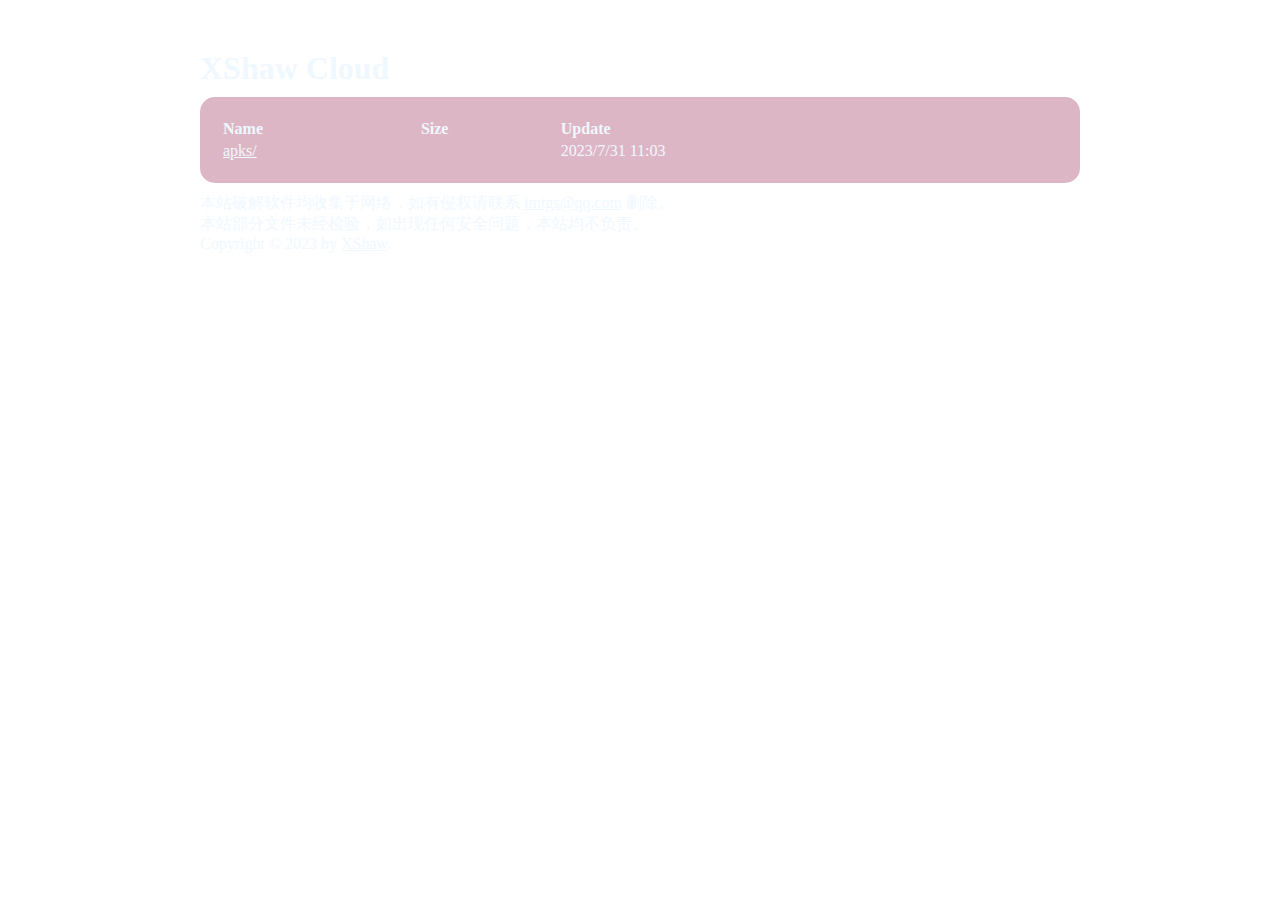
==== index.html @ b697360e "Add files via upload" ====
<!DOCTYPE html>
<html lang="en">
<head>
  <meta charset="UTF-8">
  <meta name="viewport" content="width=device-width, initial-scale=1.0">
  <title>XShaw Cloud</title>
  <link rel="stylesheet" href="style.css">
</head>
<body>
  <h1>XShaw Cloud</h1>
  <div class="content">
    <table>
      <tr align="left">
        <th>Name</th>
        <th>Size</th>
        <th>Update</th>
      </tr>
      <tr>
        <td><a href="/apks">apks/</a></td>
        <td></td>
        <td>2023/7/31 11:03</td>
      </tr>
    </table>
  </div>
  <footer>
    <p>本站破解软件均收集于网络，如有侵权请联系 <a href="mailto:imtgs@qq.com">imtgs@qq.com</a> 删除。</p>
    <p>本站部分文件未经检验，如出现任何安全问题，本站均不负责。</p>
    <p>Copyright © 2023 by <a href="https://blog.xshaw.xyz">XShaw</a>.</p>
  </footer>
</body>
</html>
---- style.css ----
* {
    margin: 0;
}

body {
    padding-top: 50px;
    padding-bottom: 50px;
    padding-left: 400px;
    padding-right: 400px;
    background: url("https://w.wallhaven.cc/full/g7/wallhaven-g7wo7d.jpg");
    color: aliceblue;
}

table {
    width: 100%;
}

.content {
    background-color: rgb(199, 134, 158,0.6);
    padding: 20px;
    border-radius: 15px;
    margin-top: 10px;
}

a {
    color: aliceblue;
}

footer {
    margin-top: 10px;
}

@media (max-width: 900px) {
    body {
        padding-left: 50px;
        padding-right: 50px;
    }
}

@media (min-width: 900px) {
    @media (max-width: 1280px) {
        body {
            padding-left: 200px;
            padding-right: 200px;
        }
    }
}
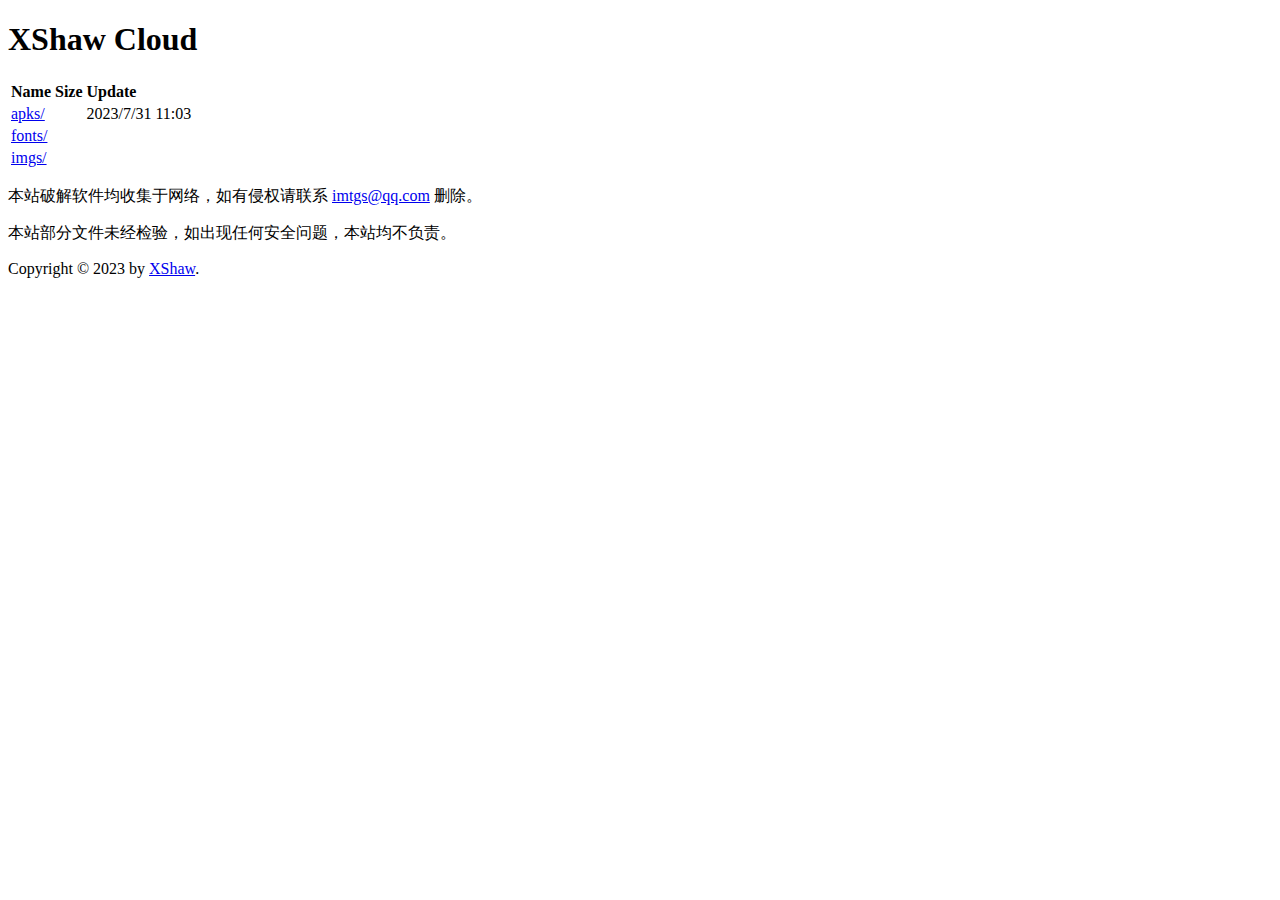
==== commit 0d868241: "a commit" ====
--- a/index.html
+++ b/index.html
@@ -4,7 +4,7 @@
   <meta charset="UTF-8">
   <meta name="viewport" content="width=device-width, initial-scale=1.0">
   <title>XShaw Cloud</title>
-  <link rel="stylesheet" href="style.css">
+  <link rel="stylesheet" href="https://cloud.xshaw.xyz/style.css">
 </head>
 <body>
   <h1>XShaw Cloud</h1>
@@ -20,6 +20,12 @@
         <td></td>
         <td>2023/7/31 11:03</td>
       </tr>
+      <tr>
+        <td><a href="/fonts">fonts/</a></td>
+      </tr>
+      <tr>
+        <td><a href="/imgs">imgs/</a></td>
+      </tr>
     </table>
   </div>
   <footer>
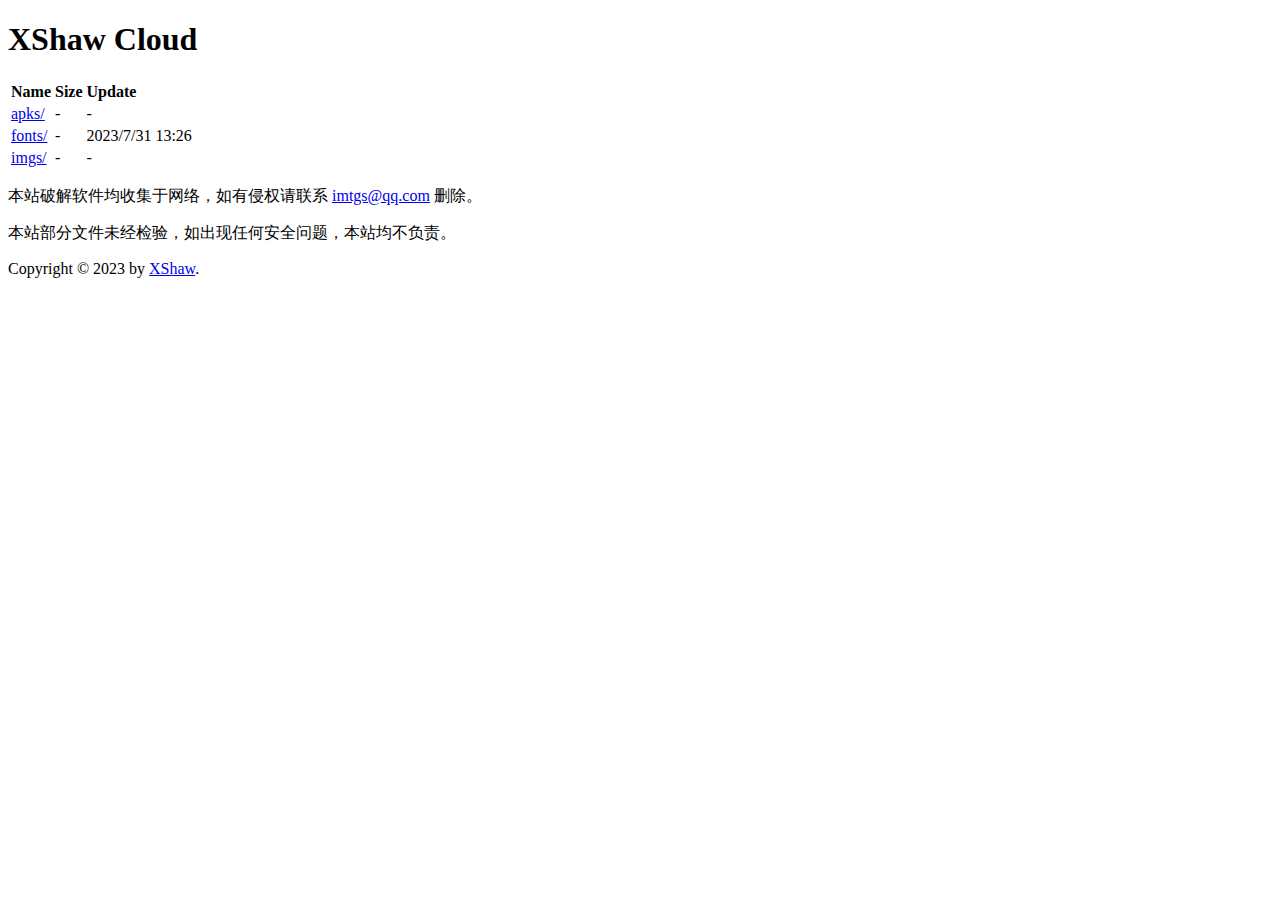
==== commit f3f19969: "a commit" ====
--- a/index.html
+++ b/index.html
@@ -17,14 +17,18 @@
       </tr>
       <tr>
         <td><a href="/apks">apks/</a></td>
-        <td></td>
-        <td>2023/7/31 11:03</td>
+        <td>-</td>
+        <td>-</td>
       </tr>
       <tr>
         <td><a href="/fonts">fonts/</a></td>
+        <td>-</td>
+        <td>2023/7/31 13:26</td>
       </tr>
       <tr>
         <td><a href="/imgs">imgs/</a></td>
+        <td>-</td>
+        <td>-</td>
       </tr>
     </table>
   </div>
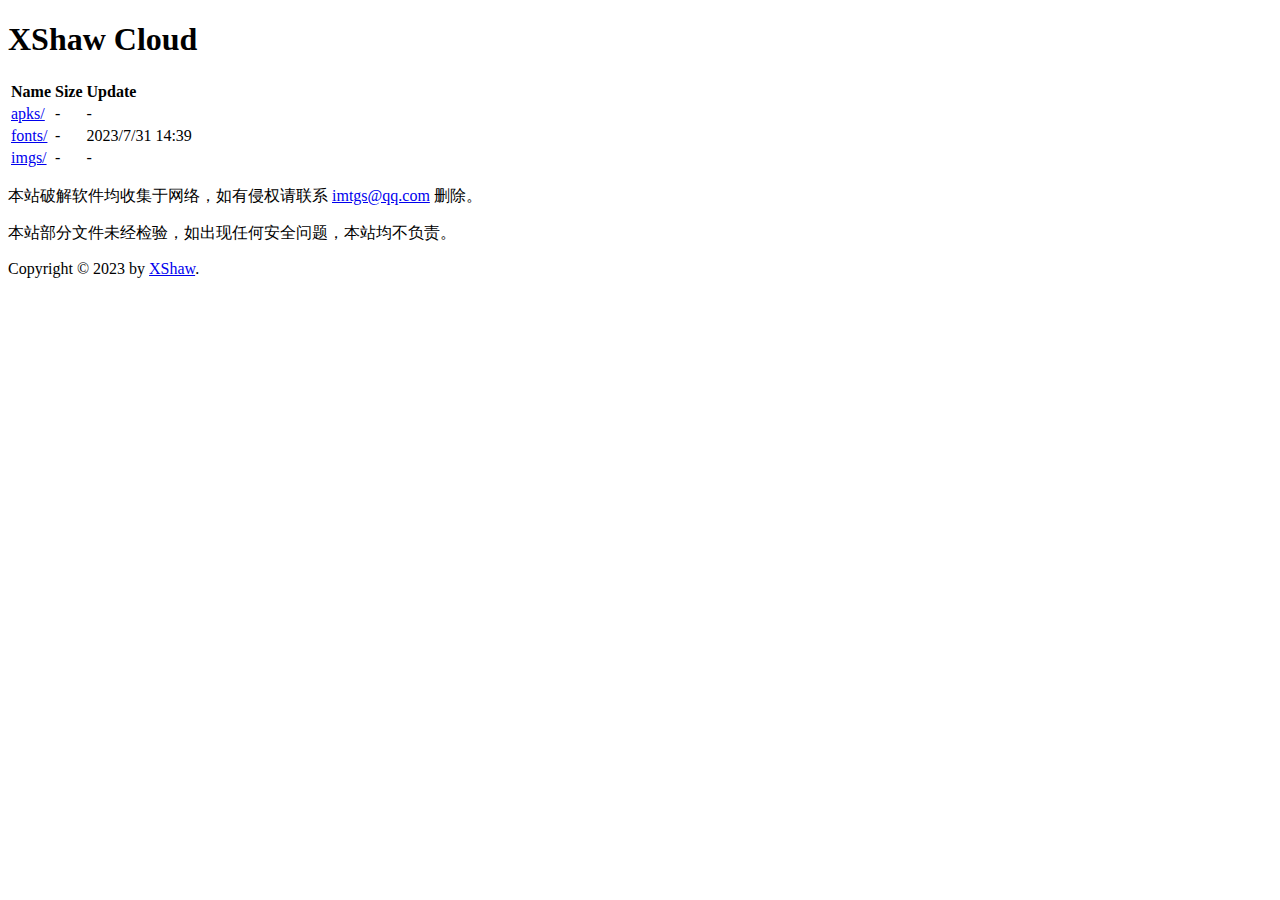
==== commit cc00ed79: "a commit" ====
--- a/index.html
+++ b/index.html
@@ -23,7 +23,7 @@
       <tr>
         <td><a href="/fonts">fonts/</a></td>
         <td>-</td>
-        <td>2023/7/31 13:26</td>
+        <td>2023/7/31 14:39</td>
       </tr>
       <tr>
         <td><a href="/imgs">imgs/</a></td>
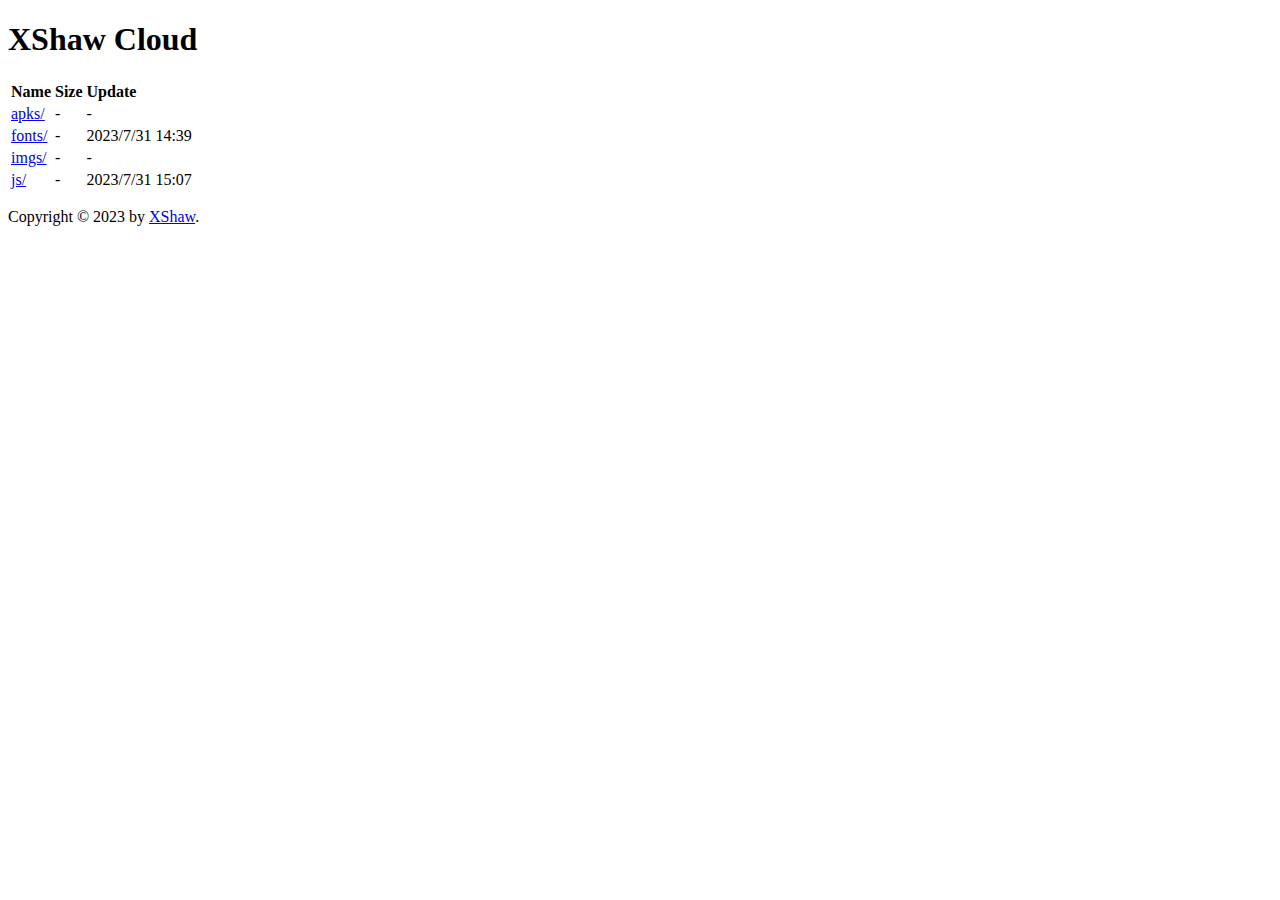
==== commit 27ef0500: "a commit" ====
--- a/index.html
+++ b/index.html
@@ -30,11 +30,14 @@
         <td>-</td>
         <td>-</td>
       </tr>
+      <tr>
+        <td><a href="/js">js/</a></td>
+        <td>-</td>
+        <td>2023/7/31 15:07</td>
+      </tr>
     </table>
   </div>
   <footer>
-    <p>本站破解软件均收集于网络，如有侵权请联系 <a href="mailto:imtgs@qq.com">imtgs@qq.com</a> 删除。</p>
-    <p>本站部分文件未经检验，如出现任何安全问题，本站均不负责。</p>
     <p>Copyright © 2023 by <a href="https://blog.xshaw.xyz">XShaw</a>.</p>
   </footer>
 </body>
